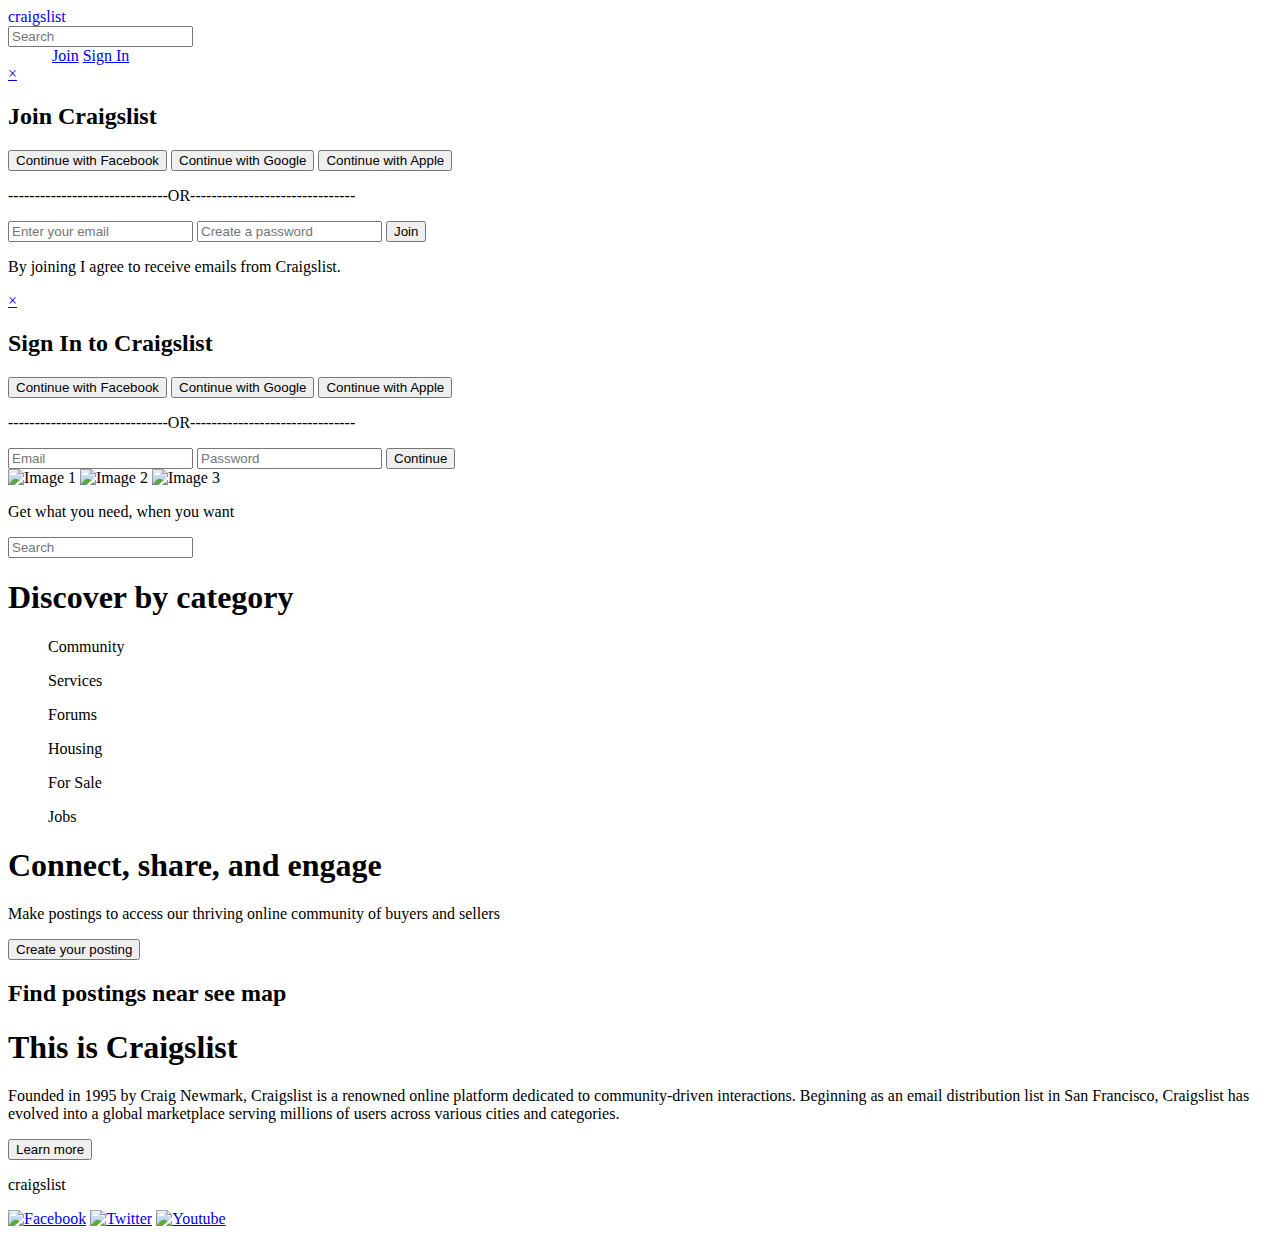
==== index.html @ d5b39f83 "Update index.html" ====
<!DOCTYPE html>
<html>
<head>
  <meta charset="UTF-8">
  <title>New Craigslist</title>
  <link rel="stylesheet" href="style.css">
  <link rel="stylesheet" href="responsive.css">
  <script src="main.js"></script>
  <script src="https://maps.googleapis.com/maps/api/js?key=AIzaSyBbnm3w9RV4lDF-LzZ6TozBbp5yAgiooZg
&map_ids=b074175caee3fe8a&callback=initMap"></script>
    
</head>
<header>
    <div class="navbar">
        <div class="left-section">
            <a href="index.html" class="logo" style="text-decoration: none;">craigslist</a>
            </div>
        <div class="middle-section">
            <div class="wrapper0">
                <input type="text" class="search-bar0" name="search" id="search0" placeholder="Search">
                <div class="results0">
                    
                </div>
                
            </div>
        </div>
            <!--<input class="search-bar" type="text" placeholder="What are you looking for today?"></div> -->
        <div class="right-section">
            
            <!--<p class="create-a-posting" >Create a Posting</p>-->
            <a href="about.html" class="about" style="color:white">About</a>
            <a href="#" class="join" id="join-link">Join</a>
            <a href="#" class="sign-in" id="sign-in-link">Sign In</a>
            
        </div>
</header>
<body>
    <div id="join-modal" class="modal">
        <div class="modal-content">
          <a href="#" class="close" id="join-close-btn">&times;</a>
          <h2>Join Craigslist</h2>
         
          <div class="social-buttons">
            <button class="continue-facebook">Continue with Facebook</button>
            <button class="continue-google">Continue with Google</button>
            <button class="continue-apple">Continue with Apple</button>
          </div>
          <p>------------------------------OR-------------------------------</p>
          <input type="email" class="modal-email" id="email" name="email" placeholder="Enter your email">
          <input type="email" class="modal-email" id="email" name="email" placeholder="Create a password">
          <button type="submit" class="continue">Join</button>
          <p>By joining I agree to receive emails from Craigslist.</p>
        </div>
      </div>

      <div id="sign-in-modal" class="modal">
        <div class="modal-content">
          <a href="#" class="close" id="sign-in-close-btn">&times;</a>
          <h2>Sign In to Craigslist</h2>
          
          <div class="social-buttons">
            
            <button class="continue-facebook">Continue with Facebook</button>
            <button class="continue-google">Continue with Google</button>
            <button class="continue-apple">Continue with Apple</button>
            
          </div>
          <p>------------------------------OR-------------------------------</p>
          <input type="email" class="modal-email" id="email" name="email" placeholder="Email">
          <input type="email" class="modal-email" id="email" name="email" placeholder="Password">
          <button type="submit" class="continue">Continue</button>
        </div>
      </div>


  <div class="slider">
        <img src="https://www.wellandgood.com/wp-content/uploads/2020/05/GettyImages-is-yard-work-good-exercise-Kathrin-Ziegler.jpg" alt="Image 1" class="slide active">
        <img src="https://cdn.gobankingrates.com/wp-content/uploads/2021/06/female-real-estate-agent-hands-keys-to-couple_iStock-1244900905.jpg" alt="Image 2" class="slide">
        <img src="https://assets.entrepreneur.com/content/3x2/2000/1629732658-shutterstock-1389068438.jpg?format=pjeg&auto=webp" alt="Image 3" class="slide">
    </div>
    <div class="top-block">
        <p class="mission">Get what you need, when you want</p>
        <div class="wrapper1">
            <input type="text" class="search-bar1" name="search" id="search1" placeholder="Search">
            <div class="results1">
                <ul>
                </ul>
            </div>
        </div>
    </div>
    
    <div class="mid-block">
    <div class="left-mid-block">
      <h1 class="discover-by-category">Discover by category</h1>
      <div class="categories">
        <div class="categories1">
          <ul class="category" data-category="community">Community</ul>
          <ul class="category" data-category="services">Services</ul>
          <ul class="category" data-category="forums">Forums</ul>
        </div>
        <div class="categories2">
          <ul class="category" data-category="housing">Housing</ul>
          <ul class="category" data-category="for-sale">For Sale</ul>
          <ul class="category" data-category="jobs">Jobs</ul>
        </div>
      </div>
    </div>
      <div class="right-mid-block">
        <div class="category-results">
          <ul class="category-list" id="category-list"></ul>
        </div>
      </div>
    </div>

    
    <div class="create-block">
      <div class="create-block-container">
        <h1 class="create-block-heading">Connect, share, and engage</h1>
        <p class="create-block-subtitle">Make postings to access our thriving online community of buyers and sellers</p>
        <button class="create-block-button">Create your posting</button>
      </div>
    
    </div>

    <div class="map-container">
      <h2 id="city-heading">Find postings near <span id="map-text">see map</span></h2>
      <div id="map"></div>
      
    </div>

    


    <div class="about-block">
      <div class="about-block-container">
        <h1 class="about-heading">This is Craigslist</h1>
        <p class="about-description">Founded in 1995 by Craig Newmark, Craigslist is a renowned online platform 
          dedicated to community-driven interactions. Beginning as an email 
          distribution list in San Francisco, Craigslist has evolved into a global marketplace 
          serving millions of users across various cities and categories.
        </p>
        
      </div>
      <a href="about.html">
        <button class="about-block-button">Learn more</button>
      </a>
    </div>
    
    <div class="contact-block">
        <p class="contact-logo">craigslist</p>
        <div class="icons-container">
            <div class="icons">
                <a href="https://www.facebook.com"><img class="facebook" src="https://www.emerson.com/resource/blob/footer-social-icon-facebook-data-3668762.png" alt="Facebook"></a>
                <a href="https://www.twitter.com"><img class="twitter" src="https://www.emerson.com/resource/blob/footer-social-icon-twitter-data-3668768.png" alt="Twitter"></a>
                <a href="https://www.youtube.com"><img class="youtube" src="https://www.emerson.com/resource/blob/footer-social-icon-youtube-data-3668772.png" alt="Youtube"></a>

            </div>
        </div>
      </div>
</body>




<script>



    // Get all slide elements
    const slides = document.querySelectorAll('.slide');
    
    let currentIndex = 0;
    
    function showNextSlide() {
    // Hide current slide
    slides[currentIndex].classList.remove('active');
    
    // Calculate index of next slide
    currentIndex = (currentIndex + 1) % slides.length;
    
    // Show next slide
    slides[currentIndex].classList.add('active');
    }
    
    // Show the first slide initially
    slides[currentIndex].classList.add('active');
    
    // Start the slider
    setInterval(showNextSlide, 3000); // Change slide every 3 seconds
    
      
      const searchInput0 = document.getElementById('search0');
      const searchInput1 = document.getElementById('search1');
      const searchWrapper0 = document.querySelector('.wrapper0');
      const searchWrapper1 = document.querySelector('.wrapper1');
      const results0Wrapper = document.querySelector('.results0');
      const results1Wrapper = document.querySelector('.results1');
    
    
const dataJsonPath = '/data.json';

fetch(dataJsonPath)
  .then(response => response.json())
  .then(data => {
    // Assign the array to the searchable variable
    const searchable = data.searchable;
        
    
      searchInput0.addEventListener('keyup', () => {
        let results0 = [];
        let input0 = searchInput0.value;
        
    
        if (input0.length) {
          results0 = searchable.filter((item) => {
            return item.toLowerCase().includes(input0.toLowerCase());
          });
        }
        renderResults0(results0);
      }); 
    
    
      function renderResults0(results0) {
      if (!results0.length) {
        return searchWrapper0.classList.remove('show');
      }
    
      const limitedResults = results0.slice(0, 8); // Limiting the results to 8 items
    
      const content = limitedResults
        .map((item) => {
          return `<li>${item}</li>`;
        })
        .join('');
    
      searchWrapper0.classList.add('show');
      results0Wrapper.innerHTML = `<ul>${content}</ul>`;
    }
    
      searchInput1.addEventListener('keyup', () => {
        let results1 = [];
        let input1 = searchInput1.value;
        if (input1.length) {
          results1 = searchable.filter((item) => {
            return item.toLowerCase().includes(input1.toLowerCase());
          });
        }
        renderResults1(results1);
      });
      
      
      function renderResults1(results1) {
      if (!results1.length) {
        return searchWrapper1.classList.remove('show');
      }
    
      const limitedResults = results1.slice(0, 8); // Limiting the results to 8 items
    
      const content = limitedResults
        .map((item) => {
          return `<li>${item}</li>`;
        })
        .join('');
    
      searchWrapper1.classList.add('show');
      results1Wrapper.innerHTML = `<ul>${content}</ul>`;
    }
    

    });
    
      
    const categories = document.querySelectorAll('.category');
    const categoryList = document.getElementById('category-list');
    
    // Define the category lists
    const categoryLists = {
      community: [
        'Activities', 'Artists', 'Childcare', 'Classes', 'Events', 'Groups', 'Local News',
        'Lost & Found', 'Musicians', 'Pets', 'Politics', 'Raves',
        'Rideshare', 'Volunteers'
      ],
      housing: [
        'Apartments', 'Housing', 'Office / Commercial', 'Parking / Storage',
        'Rooms', 'Temporary', 'Vacation Rentals'
      ],
      services: [
        'Automotive', 'Beauty', 'Cell/Mobile', 'Computer', 'Creative', 'Cycle', 'Event', 'Garden',
        'Financial', 'Health', 'Household', 'Moving', 'Legal', 'Lessons', 'Marine', 'Pet',
        'Real Estate', 'Skilled Trade', 'Ads', 'Travel', 'Write'
      ],
      'for-sale': [
        'Antiques', 'Arts+Crafts', 'Aviation', 'Baby+Kid',
        'Barter', 'Health', 'Bike Parts', 'Bikes', 'Boats', 'Books',
        'Cars', 'CDs', 'Mobile', 'Clothes', 'Collectibles', 'Computer',
        'Electronics', 'Garden', 'Free', 'Furniture', 'General',
        'Equipment', 'Household', 'Jewelry', 'Materials',
        'Music', 'Film', 'Sporting', 'Tickets', 'Tools', 'Toys',
        'Games'
      ],
      forums: [
        'Arts','Autos', 'Beauty', 'Bikes', 'Celebs','Cosmos', 'Diet',
       'Eco', 'Film', 'Food', 'Gaming', 'Garden',
       'Help', 'History', 'Housing', 'Jobs', 'Jokes', 'Legal', 'Marriage', 'Money',
        'Music', 'Parent', 'Pets', 'Politics', 'Recover', 'Religion',
        , 'Science', 'Sports', 'Tax', 'Travel', 'TV', 'Vegan', 'Words'
      ],
      jobs: [
        'Finance', 'Office', 'Engineering', 'Art / Design',
        'Science', 'Business', 'Customer Service', 'Education',
        'Food / Bev', 'Government', 'Human Resources', 'Legal',
        'Manufacturing', 'Marketing', 'Medical', 'Nonprofit', 'Real Estate',
        'Retail']
    
      
      // Add more categories and corresponding lists as needed
    };
    
    // Add click event listeners to category boxes
    categories.forEach(category => {
      category.addEventListener('click', () => {
        const selectedCategory = category.dataset.category;
        // Call a function to populate the right-mid-block based on the selected category
        populateCategoryList(selectedCategory);
    
        categories.forEach(cat => cat.classList.remove('active'));
        
        // Add 'active' class to the clicked category
        category.classList.add('active');
      });
    });
    
    // Function to populate the right-mid-block with the selected category's list
    function populateCategoryList(category) {
      // Clear the existing content
      categoryList.innerHTML = '';
    
      // Retrieve the corresponding list based on the selected category
      const selectedList = categoryLists[category];
    
      // Create list items and append them to the categoryList
      selectedList.forEach(item => {
        const listItem = document.createElement('li');
        listItem.textContent = item;
        categoryList.appendChild(listItem);
      });
    }
    
    
    
    </script>


</html>
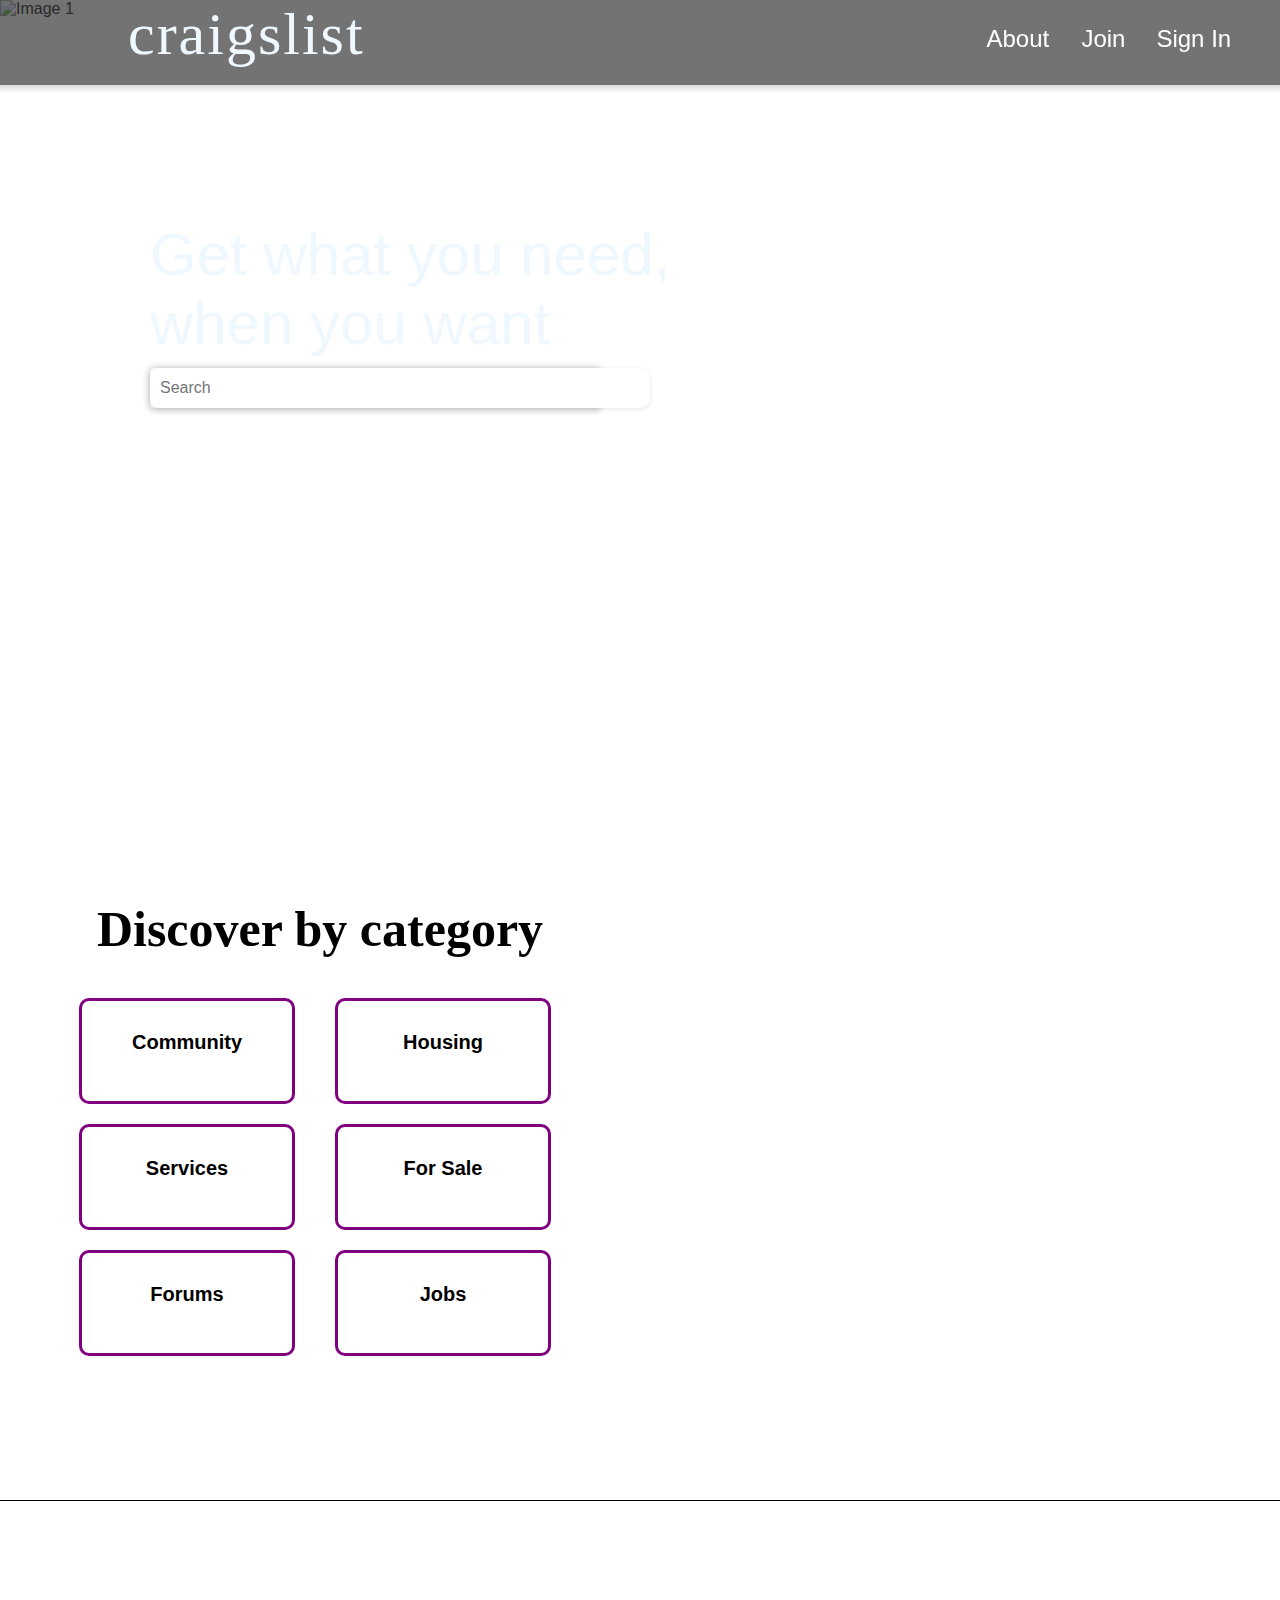
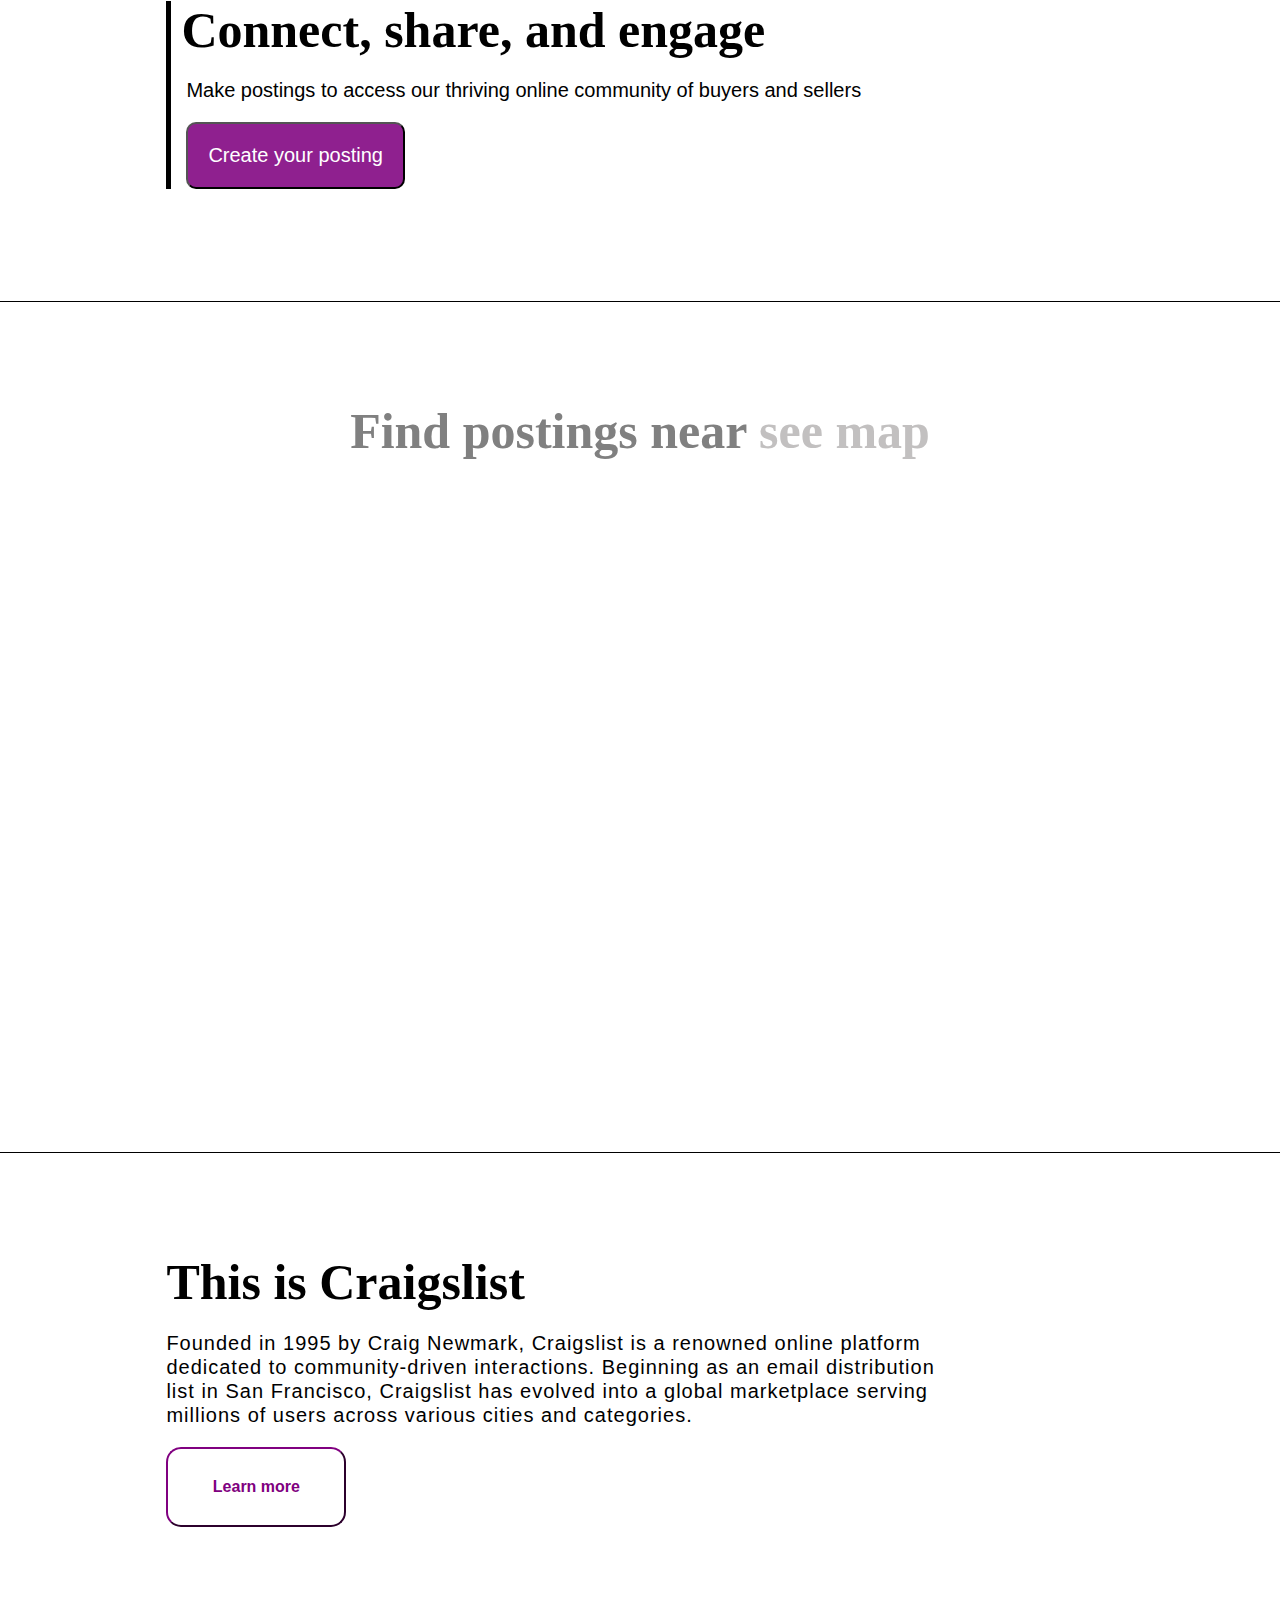
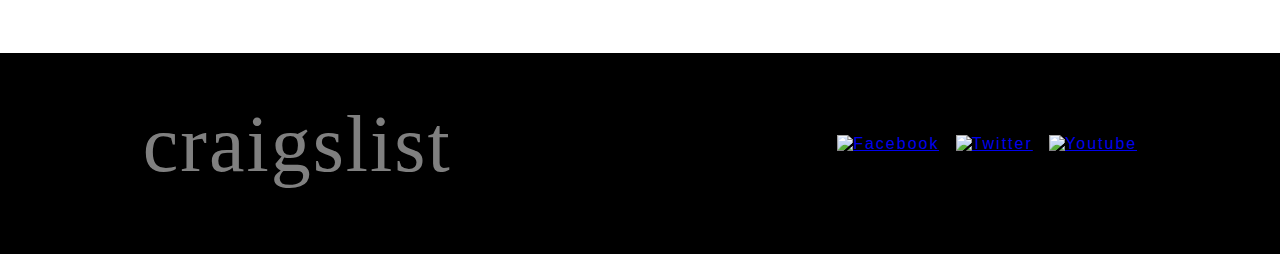
==== commit 1c9007a9: "Update index.html" ====
--- a/index.html
+++ b/index.html
@@ -203,7 +203,29 @@
   .then(response => response.json())
   .then(data => {
     // Assign the array to the searchable variable
-    const searchable = data.searchable;
+    
+
+    let searchable= [
+      "Activities", "Artists", "Childcare", "Classes", "Events", "Groups", "Local News",
+      "Lost & Found", "Musicians", "Pets", "Politics", "Raves",
+      "Rideshare", "Volunteers", "Apartments", "Housing", "Office / Commercial", "Parking / Storage",
+      "Rooms", "Temporary", "Vacation Rentals", "Automotive", "Beauty", "Cell/Mobile", "Computer", "Creative", "Cycle", "Event", "Garden",
+      "Financial", "Health", "Household", "Moving", "Legal", "Lessons", "Marine", "Pet",
+      "Real Estate", "Skilled Trade", "Ads", "Travel", "Write", "Antiques", "Arts+Crafts", "Aviation", "Baby+Kid",
+      "Barter", "Health", "Bike Parts", "Bikes", "Boats", "Books",
+      "Cars", "CDs", "Mobile", "Clothes", "Collectibles", "Computer",
+      "Electronics", "Garden", "Free", "Furniture", "General",
+      "Equipment", "Household", "Jewelry", "Materials",
+      "Music", "Film", "Sporting", "Tickets", "Tools", "Toys",
+      "Games", "Arts", "Autos", "Beauty", "Bikes", "Celebs", "Cosmos", "Diet",
+      "Eco", "Film", "Food", "Gaming", "Garden",
+      "Help", "History", "Housing", "Jobs", "Jokes", "Legal", "Marriage", "Money",
+      "Music", "Parent", "Pets", "Politics", "Recover", "Religion",
+      "Science", "Sports", "Tax", "Travel", "TV", "Vegan", "Words", "Finance", "Office", "Engineering", "Art / Design",
+      "Science", "Business", "Customer Service", "Education",
+      "Food / Bev", "Government", "Human Resources", "Legal",
+      "Manufacturing", "Marketing", "Medical", "Nonprofit", "Real Estate","Retail"
+  ]
         
     
       searchInput0.addEventListener('keyup', () => {
--- a/style.css
+++ b/style.css
@@ -0,0 +1,879 @@
+/*
+    Theme Name: NEW Craigslist
+    Author: ch ris
+    Version: 1.0
+*/
+*{
+    padding:0;
+    margin:0;
+    font-family: 'Roboto', sans-serif;
+}
+
+/* NAVBAR */
+
+.navbar {
+  background-color: rgba(55, 55, 55, 0.7);
+  color:white !important;
+  height:85px;
+  display:flex;
+
+  
+  width:100%;
+  position:fixed;
+  z-index: 3;
+  transition: background-color 0.1s, color 0.1s;
+  box-shadow: 0px 1px 5px 3px rgba(0,0,0,0.15);
+}
+
+
+
+.navbar.scrolled, .logo.scrolled{
+  background-color: white;
+  color: rgb(97, 44, 146) !important;
+}
+
+.navbar.scrolled .about {
+    color: rgb(97, 44, 146) !important;
+}
+.navbar.scrolled .join {
+    color: rgb(97, 44, 146) !important;
+}
+.navbar.scrolled .sign-in {
+    color: rgb(97, 44, 146) !important;
+}
+
+header.about .navbar {
+    background-color: white;
+    color: rgb(97, 44, 146);
+  }
+
+  header.about .logo {
+    background-color: white;
+    color: rgb(97, 44, 146);
+  }
+
+  header.about .join {
+    color: rgb(97, 44, 146);
+  }
+  
+  header.about .sign-in {
+    color: rgb(97, 44, 146);
+  }
+
+
+.left-section {
+width:auto;
+  position:relative;
+  margin-left:10%;
+}
+
+.logo {
+
+font-family: Times, Times New Roman, serif;
+color:aliceblue;
+font-size: 60px;
+
+letter-spacing: 2px;
+cursor: pointer;
+transition: background-color 0.1s, color 0.1s;
+}
+
+
+.middle-section {
+position:relative;
+  flex:1.5;
+  margin-left: 60px;
+  align-items: center;
+  width:auto;
+}
+
+.navbar .middle-section .wrapper0 {
+position: relative;
+width:100%;
+max-width: 600px; /* Set a maximum width if needed */
+
+}
+
+.search-bar0 {
+width:70%;
+display:none;
+margin-top: 20px;
+max-width: 600px;
+height: 36px;
+font-size: 16px;
+border-radius: 10px;
+transition: width 0.3s ease-in-out;
+}
+
+.search-bar1 {
+  
+  height: 40px;
+padding-left: 10px;
+font-size: 16px;
+border-radius: 10px;
+}
+
+.right-section {
+display:flex;
+  flex:1;
+  height:80px;
+  justify-content:center;
+  font-size: 24px;
+  padding-top: 25px;
+}
+
+
+
+.create-a-posting {
+cursor: pointer;
+transition:  color 1s;
+margin-right: 20px;
+width:180px;
+}
+.create-a-posting:hover {
+color:  rgb(212, 0, 255);
+}
+
+.about {
+    width:75px;
+      cursor: pointer;
+      transition:  color 1s;
+      margin-right: 20px;
+      text-decoration: none;
+      transition: color 1s;
+    }
+    
+.about:hover {
+      color:  rgb(212, 0, 255)!important;
+}
+
+.join {
+width:75px;
+  cursor: pointer;
+  text-decoration: none;
+  transition:  color 1s;
+  color: white;
+
+}
+
+.join:hover {
+  color:  rgb(212, 0, 255);
+}
+
+.sign-in {
+  cursor: pointer;
+  transition: color 1s;
+  width:75px;
+  text-decoration: none;
+  color:white;
+}
+
+.sign-in:hover {
+  color:  rgb(212, 0, 255);
+}
+
+/* General Layout */
+
+.top-block {
+    position: relative;
+    width:100%;
+    height:700px;
+    padding-top: 100px;
+}
+
+.mission {
+    color:aliceblue;
+    font-size: 60px;
+    width:600px;
+    margin-left: 150px;
+    margin-top: 120px;
+}
+
+.slider {
+    position: absolute;
+    width:100%;
+  }
+  
+  .slide {
+    position: absolute;
+    width:100%;
+    opacity: 0;
+    transition: opacity 1s;
+    z-index: 0;
+    height:1000px;
+  }
+  .slide.active {
+    opacity: 1;
+  }
+
+  .map-container {
+    
+    display: flex;
+    border-top-width: 1px;
+    border-top-color: black;
+    border-top-style: solid;
+    flex-direction: column;
+    align-items: center;
+    padding-top: 100px;
+    height:750px
+  }
+
+  #city-heading {
+    font-family: 'Times New Roman', Times, serif;
+    color: grey;
+    font-size: 50px;
+    margin-bottom: 20px;
+  }
+
+  #city-heading span {
+    font-family: 'Times New Roman', Times, serif;
+    color: rgb(194, 192, 192);
+    
+  }
+
+  #city-heading span:hover {
+      text-decoration: underline;
+      cursor: pointer;
+  }
+
+  #map {
+    width: 70%;
+    height: 600px;
+  }
+
+.mid-block {
+  position: relative;
+  height: 700px;
+  color: rgb(0, 0, 0);
+  background-color: white;
+  margin: 0;
+  display: flex;
+}
+
+.left-mid-block {
+  display: flex;
+  flex-direction: column;
+  align-items: center;
+  width:50%;
+}
+
+.discover-by-category {
+  font-size: 50px;
+  font-family: 'Times New Roman', Times, serif;
+  padding-top: 100px;
+  padding-bottom: 20px;
+  text-align: center;
+}
+
+.categories {
+  margin-top: 20px;
+  margin-left: 30px;
+  display: flex;
+  justify-content: center;
+}
+
+.categories1,
+.categories2 {
+  flex: 1;
+  margin-right: 40px;
+}
+
+.category {
+  display: block;
+  background-color: white;
+  padding: 10px;
+  font-size: 20px;
+  margin-bottom: 10px;
+  border-width: 3px;
+  border-radius: 10px;
+  border-color: purple;
+  border-style: solid;
+  text-align: center;
+  cursor: pointer;
+  transition: background-color 0.3s, color 0.3s;
+  font-weight: bold;
+}
+
+.category.active {
+  text-decoration: underline;
+  text-underline-offset: 10px;
+  text-decoration-thickness: 4px;
+}
+
+.category:hover {
+  background-color: purple;
+  color: white; 
+}
+
+.categories1 ul,
+.categories2 ul {
+  display:block;
+  flex: 1;
+  width: 150px;
+  height:40px;
+  padding: 30px;
+  margin-bottom: 20px;
+  text-align: center;
+  cursor: pointer;
+}
+
+
+.right-mid-block {
+  flex: 1;
+  position: relative;
+  color: black;
+  display: flex;
+  flex-direction: column;
+  align-items:flex-start;
+}
+
+.category-results {
+  margin-top: 150px;
+  height: 450px;
+  width: auto;
+  column-count: 1; /* Set the number of columns you want */
+}
+
+.category-results ul {
+  font-size: 18px;
+  list-style-type: none;
+  padding-left: 10px;
+  column-count: inherit; /* Inherit the column count from the parent container */
+  column-gap: 20px; /* Adjust the gap between columns if needed */
+}
+
+.category-results ul li {
+  margin-bottom: 5px;
+  padding: 7px;
+  transition: color 0.3s;
+  cursor: pointer;
+}
+
+.category-results ul li:hover {
+  color: purple;
+  font-weight: bold;
+}
+
+
+/* CREATE BLOCK */
+.create-block {
+  display: flex;
+  flex-direction: column;
+    padding-top: 100px;
+    border-top-width: 1px;
+    border-top-color: black;
+    border-top-style: solid;
+    position: relative;
+    width:auto;
+    height:300px;
+    background-color: white;
+    padding-left:13%;
+}
+
+.create-block-container {
+  border-left: 5px solid black;
+
+}
+
+.create-block-heading {
+  width:fit-content;
+  font-size: 50px;
+  font-family: 'Times New Roman', Times, serif;
+  font-weight: bold;
+  padding-left: 10px;
+  padding-bottom: 20px;
+}
+
+  .create-block-subtitle {
+    width:fit-content;
+  font-size: 20px;
+  padding-left: 15px;
+  padding-bottom: 20px;
+  }
+
+  .create-block-button {
+    margin-left: 15px;
+    padding: 20px;
+    font-size: 20px;
+    border-radius: 10px;
+    cursor: pointer;
+    background-color:rgb(143, 32, 143);
+    color:white;
+    transition:background-color 0.5s;
+  }
+
+  .create-block-button:hover {
+    background-color: rgb(190, 72, 190);
+
+  }
+
+  
+
+/* ABOUT BLOCK */
+
+.about-block {
+  padding-top: 100px;
+  display: flex;
+  justify-content:flex-start;
+  border-top-width: 1px;
+  border-top-color: black;
+  border-top-style: solid;
+  width: auto;
+  height: 400px;
+  background-color: white;
+  padding-left: 13%;
+  flex-direction: column;
+}
+
+.about-block-container {
+  width: 800px;
+}
+
+.about-heading {
+  font-family: 'Times New Roman', Times, serif;
+  font-size: 50px;
+  margin-bottom: 20px;
+}
+
+.about-description {
+  font-size: 20px;
+  letter-spacing: 1px;
+  line-height: 1.2;
+}
+
+.about-block-button {
+  font-size: 16px;
+  font-weight: bold;
+  padding: 10px 10px;
+  width:180px;
+  margin-top: 20px;
+  border-radius: 15px;
+  border-color: purple;
+  height:80px;
+  background-color: white;
+  color: purple;
+  cursor: pointer;
+  transition:box-shadow 0.2s;
+}
+
+.about-block-button:hover {
+  box-shadow: 0 0 20px 3px rgba(128, 0, 128, 0.3);
+}
+
+/* CONTACT BLOCK */
+
+.contact-block {
+    display: flex;
+    flex-wrap: wrap; /* Allow items to wrap to the next line on smaller screens */
+    border-top: 1px solid black; /* Shorthand for border-top properties */
+    width: 100%;
+    height: 200px; /* Adjust height to be responsive */
+    background-color: black;
+    font-family: Times, Times New Roman, serif;
+    color: grey;
+     /* Adjust font size to be responsive */
+    align-items:center;
+    letter-spacing: 2px;
+    justify-content: center;
+  }
+  
+  .contact-logo {
+    font-family: 'Times New Roman', Times, serif;
+    margin-right: 20px; /* Adjust margin for spacing between logo and text */
+    margin-left: auto;
+    margin-right: auto;
+    font-size: 80px;
+    padding-bottom: 20px;
+    cursor: pointer;
+  }
+
+  .icons-container {
+    width: 400px; /* Adjust the width as needed */
+    margin: 0 auto; /* Center the container horizontally */
+    padding-bottom: 20px;
+  }
+  
+  .icons {
+    flex: 1;
+    display: flex;
+    justify-content: space-between;
+    align-items: flex-end;
+    margin-left: 100px;
+    cursor: pointer;
+  }
+  
+
+
+
+
+
+ .top-block .wrapper1 {
+    
+  margin-left: 150px ;
+  background: #ffffff;
+  border-radius: 5px;
+  box-shadow: 0px 1px 5px 3px rgba(0,0,0,0.15);
+  position: relative;
+  width: 450px;
+  margin-top: 10px;
+}
+
+
+input {
+  width:100%;
+  border: none;
+  border-radius: 5px;
+  padding: 0px 40px 0px 10px;
+  font-size: 18px;
+  box-shadow: 0px 1px 4px rgba(0,0,0,0.1);
+}
+
+input:focus {
+  outline: none;
+}
+
+.results0 {
+  padding: 0px;
+  color:black;
+  background-color: white;
+  display: none;
+}
+
+
+  .results0 ul {
+    margin: 0; 
+    padding: 0; 
+  }
+
+.results0 ul li {
+  list-style: none;
+  border-radius: 3px;
+  opacity: 0;
+  display: none;
+  padding: 8px 12px;
+  transition: all .5s linear;
+}
+  
+  .show .results0 ul li {
+    opacity: 1;
+    display: block;
+    
+  }
+  
+ .show .results0 {
+    padding: 10px;
+  }
+  
+ .results0 ul li:hover {
+    color:black;
+    background: #ececec;
+  }
+
+
+
+.results1 {
+  padding: 0px;
+  color:black;
+  
+}
+
+
+.results1 ul {margin: 0; padding: 0; }
+.results1 ul li {
+    list-style: none;
+    border-radius: 3px;
+    display: none;
+    padding: 8px 12px;
+    transition: all .5s linear;
+}
+
+.show .results1 ul li {
+    opacity: 1;
+    display: block;
+    
+  }
+  
+ .show .results1 {
+    padding: 10px;
+  }
+
+  .results1 ul li:hover {
+  color:black;
+  background: #ececec;
+}
+
+
+/*ABOUT PAGE*/
+.about-section {
+    padding-top: 85px;
+    
+  }
+
+  .about-image {
+    position:relative;
+    width: 100%; /* 100% of the viewport width */
+    height: 80vh; /* 50% of the viewport height */
+    background-image: url("https://media.architecturaldigest.com/photos/5a3e837e38bb817b7ffe1f54/16:9/w_2992,h_1683,c_limit/Steiner%20Street.jpg");
+    background-size: cover; /* Adjust the background size as needed */
+    background-position: center bottom; /* Show the bottom part of the image */
+   
+  }
+
+  .about-image-text {
+    font-size: 25px;
+    word-spacing: 2px;
+    line-height: 33px;
+    position: absolute;
+    top: 50%;
+    left: 50%;
+    transform: translate(-50%, -50%);
+    width: 70%;
+    height:fit-content;
+    background-color: rgba(0, 0, 0, 0.5);
+    display: flex;
+    flex-direction: column;
+    justify-content: center;
+    align-items: center;
+    text-align: center;
+    color: #fff;
+    padding: 30px;
+  }
+  
+
+  .about1{
+    height: 1600px;
+  }
+
+  .about-top-block{
+    height:200px;
+    width:100%;
+  }
+
+  .history-heading {
+    font-size:40px;
+    font-weight: bold;
+    padding-top:100px;
+    text-align: center;
+  }
+  
+  .timeline {
+    width:100%;
+    height:100%;
+  }
+  
+  .line-container {
+    position: relative;
+    width:100% !important;
+  }
+  
+  .line {
+    position: absolute;
+    z-index: 2;
+    left: 50%;
+    width: 2px;
+    top: 0;
+    height:0;
+    max-height: 1300px;
+    transform: translateX(-50%);
+    background-color: #000;
+    transition: height 0.3s;
+  }
+  
+  .dot {
+    position: absolute;
+    z-index: 2;
+    width: 1px;
+    height: 1px;
+    border-radius: 50%;
+    background-color: #000;
+    
+    bottom:200px;
+    left: 50%;
+    transform: translateX(-50%);
+
+  }
+
+  .text-container {
+    font-size: 20px;
+  }
+
+  .box-heading {
+    font-size: 40px;
+  }
+  
+  .box-1995 {
+    position:absolute;
+    opacity: 0;
+    padding-top:200px;
+    padding-left:0px;
+    transition: padding-left 0.5s, opacity 0.5s;
+  }
+
+  .box-1999 {
+    position:absolute;
+    opacity: 0;
+    padding-top:400px;
+    padding-left:80%;
+    transition: padding-left 0.5s, opacity 0.5s;
+  }
+
+  .box-2006 {
+    position:absolute;
+    opacity: 0;
+    padding-top:600px;
+    padding-left:0px;
+    transition: padding-left 0.5s, opacity 0.5s;
+  }
+
+  .box-2010 {
+    position:absolute;
+    opacity: 0;
+    padding-top:800px;
+    padding-left:80%;
+    transition: padding-left 0.5s, opacity 0.5s;
+  }
+
+  .box-present {
+    position:absolute;
+    opacity: 0;
+    padding-top:1000px;
+    padding-left:0px;
+    transition: padding-left 0.5s, opacity 0.5s;
+  }
+
+  .paragraph {
+    font-size: 25px;
+    color: #555;
+    margin-top: 10px;
+    width:400px;
+  }
+  
+  .slide-in-left {
+    opacity: 1;
+    padding-left:20%;
+ 
+  }
+
+  .slide-in-right {
+    opacity: 1;
+    padding-left:60%;
+ 
+  }
+
+  
+  /*MODAL*/
+
+  .modal {
+    display: none; /* Hide the modal by default */
+    position: fixed;
+    z-index: 8;
+    left: 0;
+    top: 0;
+    width: 100%;
+    height: 100%;
+    overflow: auto;
+    color:rgb(54, 53, 53);
+    background-color: rgba(0, 0, 0, 0.5); /* Semi-transparent background */
+    text-align: center;
+}
+
+    .modal p {
+        margin-bottom: 20px;
+    }
+  
+  .modal-content {
+    position:relative;
+    background-color: #fff;
+    margin: 20% auto;
+    padding: 20px;
+    width: 80%;
+    max-width: 400px;
+    height: 550px;
+  }
+
+  .modal h2 {
+    margin-bottom: 40px;
+  }
+  
+  .close {
+    position:absolute;
+    color: #aaa;
+    float: right;
+    font-size: 28px;
+    font-weight: bold;
+    cursor: pointer;
+    right: 10px;
+    top:0;
+    text-decoration: none;
+}
+  
+  .close:hover,
+  .close:focus {
+    color: #000;
+    
+    cursor: pointer;
+  }
+
+  .social-buttons {
+    display: flex;
+    flex-direction: column;
+    align-items: center;
+    
+  }
+
+  .social-buttons button {
+    font-size: 18px;
+    font-weight: bold;
+    margin-bottom: 20px;
+    width: 350px;
+    height: 50px;
+    border-radius: 4px;
+    border-width: 1px;
+    background-color: white;
+    transition: background-color 0.1s;
+    cursor: pointer;
+
+  }
+
+  .social-buttons button:hover {
+
+    background-color: rgb(248, 248, 248);
+  }
+
+  .continue-facebook {
+    background-color: #3b5998 !important;
+    color:white !important;
+  }
+
+  .continue-facebook:hover {
+    background-color: #465f96!important;
+  }
+
+  .modal-email {
+    width: 300px;
+    height:40px;
+    border: 1px solid rgb(117, 117, 117);
+    margin-bottom: 20px;
+  }
+
+  .continue {
+    font-size: 18px;
+    font-weight: bold;
+    color:white;
+    margin-bottom: 20px;
+    width: 350px;
+    height: 40px;
+    border-radius: 4px;
+    border-width: 1px;
+    background-color: rgb(158, 40, 187);
+    transition: background-color 0.1s;
+    cursor: pointer;
+  }
+
+  .continue:hover {
+    background-color:rgb(141, 58, 161);
+  }
+  
+
+
+  
--- a/responsive.css
+++ b/responsive.css
@@ -0,0 +1,236 @@
+
+
+@media (max-width: 1000px) {
+    .navbar {
+      flex-direction: row;
+      height: 80px;
+      padding-bottom: 20px;
+    }
+    
+    .logo {
+      margin-right:0;
+  
+    }
+
+    .top-block{
+        height:500px;
+    }
+
+
+    .about-image-text{
+        font-size: 20px;
+    }
+
+    .textboxes p{
+        font-size:15px;
+        width:200px;
+    }
+
+    .slide-in-left {
+
+        padding-left:5%;
+     
+      }
+
+      .slide {
+ 
+        width:100%;
+
+        height:700px;
+      }
+  
+    .mission {
+      font-size: 50px;
+      width:80%;
+      text-align: center;
+      margin-left: 30px;
+    }
+  
+    .left-section,
+    .middle-section,
+    .right-section {
+      margin: 0;
+    }
+  
+   
+  
+    .middle-section{
+      margin-left:10px;
+    }
+  
+    .create-a-posting{
+      display: none;
+    }
+  
+  
+  
+    .logo {
+      margin: auto;
+    }
+  
+    .search-bar1 {
+      display: block;
+    }
+  
+    .join,
+    .sign-in {
+      margin-left: auto;
+      margin-right: 30px;
+    }
+  
+    .mid-block{
+      height:800px;
+    }
+  
+    .left-mid-block {
+      margin-left:0;
+      flex-direction: column;
+    }
+  
+
+    .categories1,
+    .categories2 {
+    margin-right: 0px;
+    text-align: center;
+  }
+  
+  .categories1 ul,
+  .categories2 ul {
+    width: 120px;
+    height:60px;
+    margin-left:10px;
+    justify-content: center;
+    text-align: center;
+    cursor: pointer;
+  }
+  
+  .category-results {
+    margin-top:200px;
+    
+    height:500px;
+  }
+
+  #map{
+    height:500px;
+  }
+
+  .about-top {
+    height:600px;
+  }
+
+  .about-image{
+    height:600px;
+  }
+
+  .about-image-text {
+    font-size: 15px;
+    word-spacing: 2px;
+    line-height: 25px;
+    position: absolute;
+    top: 50%;
+    left: 50%;
+    transform: translate(-50%, -50%);
+    width: 80%;
+    height:fit-content;
+    color: #fff;
+    padding: 30px;
+  }
+
+  .history-heading {
+    font-size:30px;
+
+    padding-top:100px;
+    
+  }
+
+  .slide-in-left {
+    opacity: 1;
+    padding-left:15%;
+ 
+  }
+  
+  }
+  
+  
+  @media (max-width: 767px) {
+    .mid-block {
+        background-color: aqua;
+    }
+    .top-block {
+      width:100%;
+      height:400px;
+    }
+  
+    .search-bar0 {
+      display: none !important;
+    }
+  
+    .wrapper1 {
+      margin-left:15% !important;
+      width:300px !important;
+    }
+  
+    .search-bar1 {
+      margin-left: 0px;
+    }
+  
+    .mission {
+      font-size: 40px;
+      text-align: center;
+      margin-left: 30px;
+    }
+  
+    .mid-block{
+      height:800px;
+    }
+  
+    .categories {
+      margin-left: 10px;
+    }
+  
+    .category-results {
+      justify-content: center;
+      margin-top: 200px;
+      height: 700px ;
+      
+      margin-bottom: 30px;
+    }
+  
+    .category-results ul {
+      font-size: 14px;
+      margin-bottom: 10px;
+      padding-bottom: 3px;
+    }
+
+    
+      .about-image-text {
+        font-size: 10px;
+        word-spacing: 2px;
+        line-height: 15px;
+        position: absolute;
+        top: 50%;
+        left: 50%;
+        transform: translate(-50%, -50%);
+        width: 80%;
+        height:fit-content;
+        color: #fff;
+        padding: 20px;
+      }
+
+    .about-image{
+        height:400px;
+      }
+
+      .history-heading{
+        padding-top: 20px;
+      }
+
+      .slide-in-left {
+        opacity: 1;
+        padding-left:5%;
+     
+      }
+    
+    
+  }
+  
